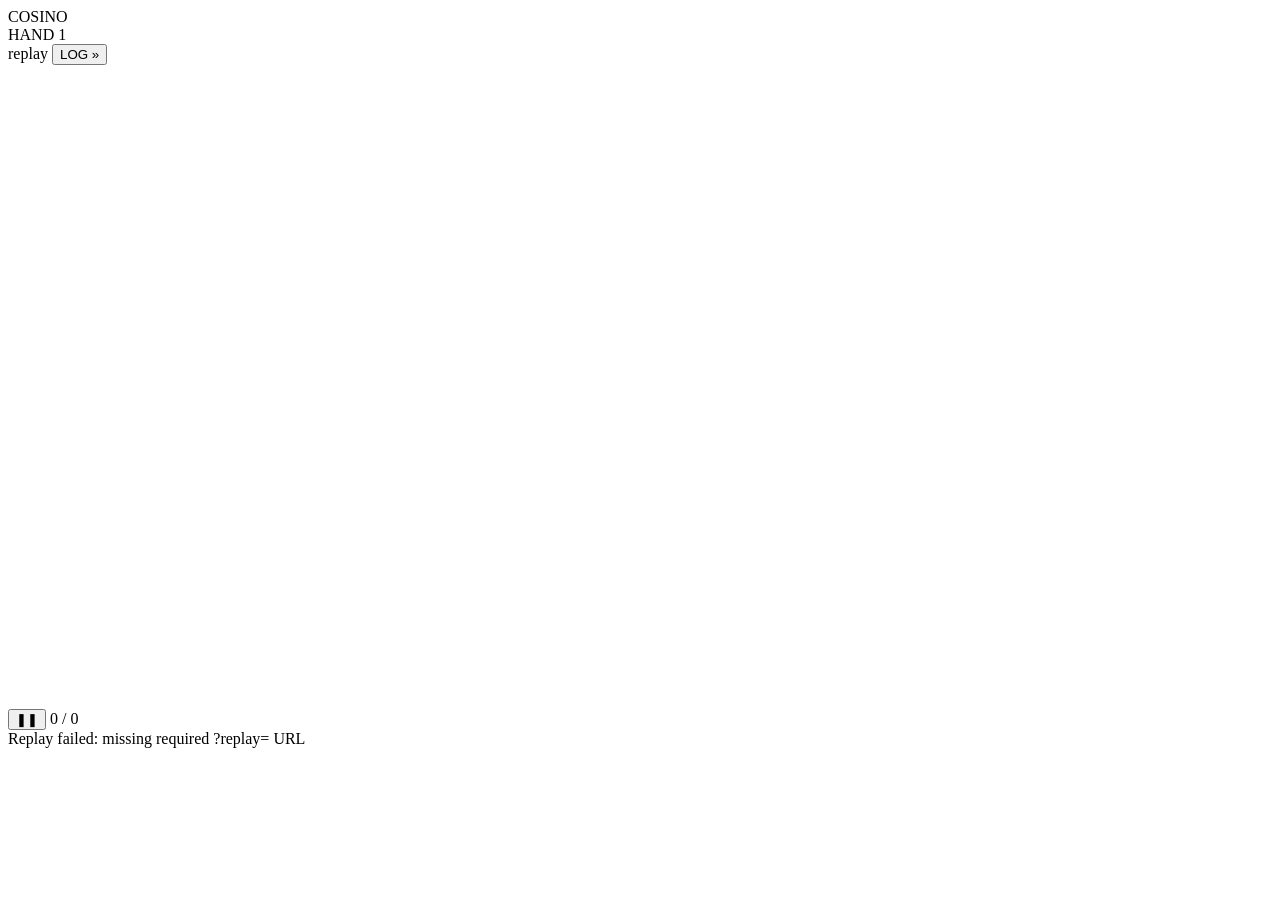
==== replay-viewer/index.html @ b22e8ef7 "Client viewers, wasm replay bundle, manifest, Dockerfiles, e2e-verified episode - Poker canvas rende" ====
<!DOCTYPE html>
<html>
<head>
<meta charset="utf-8">
<title>Cosino — Replay</title>
<link rel="stylesheet" href="./chrome.css">
</head>
<body>
<div id="layout">
  <div id="stage">
    <div id="topband">
      <div id="wordmark">CO<span>SINO</span></div>
      <div id="clock">HAND 1</div>
      <div id="topright">
        <span id="statuschip">replay</span>
        <button id="feedtoggle">LOG »</button>
      </div>
    </div>
    <div id="scorebug"></div>
    <div id="board-wrap">
      <canvas id="table" width="960" height="640"></canvas>
      <div id="lightpool"></div>
      <div id="grain"></div>
      <div id="endscreen"></div>
    </div>
    <div id="transport">
      <div class="scrub" id="scrub"></div>
      <div class="tbar">
        <button class="tbtn" id="play">❚❚</button>
        <span class="tpos" id="pos">0 / 0</span>
      </div>
    </div>
    </div>
  <div id="feed"></div>
</div>
<div id="loading">LOADING REPLAY…</div>
<script src="./renderer.js"></script>
<script src="./cosino_replay.js"></script>
<script src="./static_replay.js"></script>
<script>
  var canvas = document.getElementById("table");
  function fit() {
    canvas.width = canvas.clientWidth;
    canvas.height = canvas.clientHeight;
  }
  window.addEventListener("resize", fit);
  window.addEventListener("load", fit);
  fit();
  CosinoRenderer.bindFeedToggle(document.getElementById("feedtoggle"), true);
  // attach happens in static_replay.js once the wasm module loads
</script>
</body>
</html>
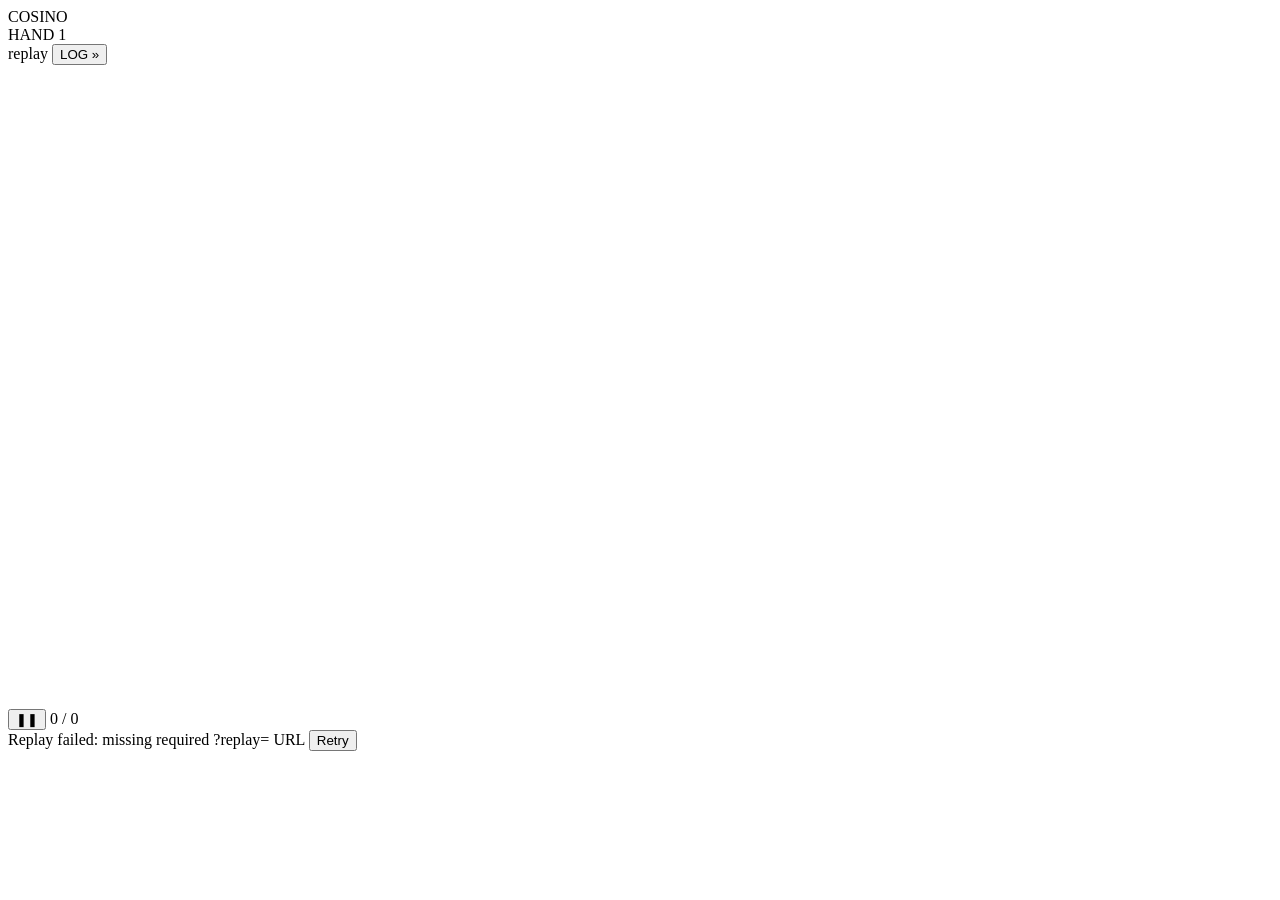
==== commit 5cf36f2e: "Merge cogame-poker: one game, six variants — the ladder plus the chip race Replaces the original eng" ====
--- a/replay-viewer/index.html
+++ b/replay-viewer/index.html
@@ -14,6 +14,7 @@
       <div id="topright">
         <span id="statuschip">replay</span>
         <button id="feedtoggle">LOG »</button>
+        <div id="rungchip"></div>
       </div>
     </div>
     <div id="scorebug"></div>
@@ -22,6 +23,7 @@
       <div id="lightpool"></div>
       <div id="grain"></div>
       <div id="endscreen"></div>
+      <div id="auditcard"></div>
     </div>
     <div id="transport">
       <div class="scrub" id="scrub"></div>
@@ -49,5 +51,28 @@
   CosinoRenderer.bindFeedToggle(document.getElementById("feedtoggle"), true);
   // attach happens in static_replay.js once the wasm module loads
 </script>
+<script>
+  // ==== cosino game block (appended; nothing above this line is edited) ====
+  // relayout() publishes the transport band height and a HUD scale on :root.
+  // Every overlay this game adds is anchored bottom: var(--band), so nothing
+  // can be drawn over the transport by construction; --hudscale is what makes
+  // the 360px featured-match iframe legible.
+  function relayout() {
+    var transport = document.getElementById("transport");
+    var stage = document.getElementById("stage");
+    var band = transport ? transport.offsetHeight : 0;
+    var width = stage && stage.clientWidth ? stage.clientWidth :
+      window.innerWidth;
+    var root = document.documentElement;
+    root.style.setProperty("--band", band + "px");
+    root.style.setProperty("--hudscale",
+      String(Math.max(0.72, Math.min(width / 960, 1))));
+    fit();
+  }
+  // On load, on resize, and on every feed toggle (which dispatches resize).
+  window.addEventListener("load", relayout);
+  window.addEventListener("resize", relayout);
+  relayout();
+</script>
 </body>
 </html>
